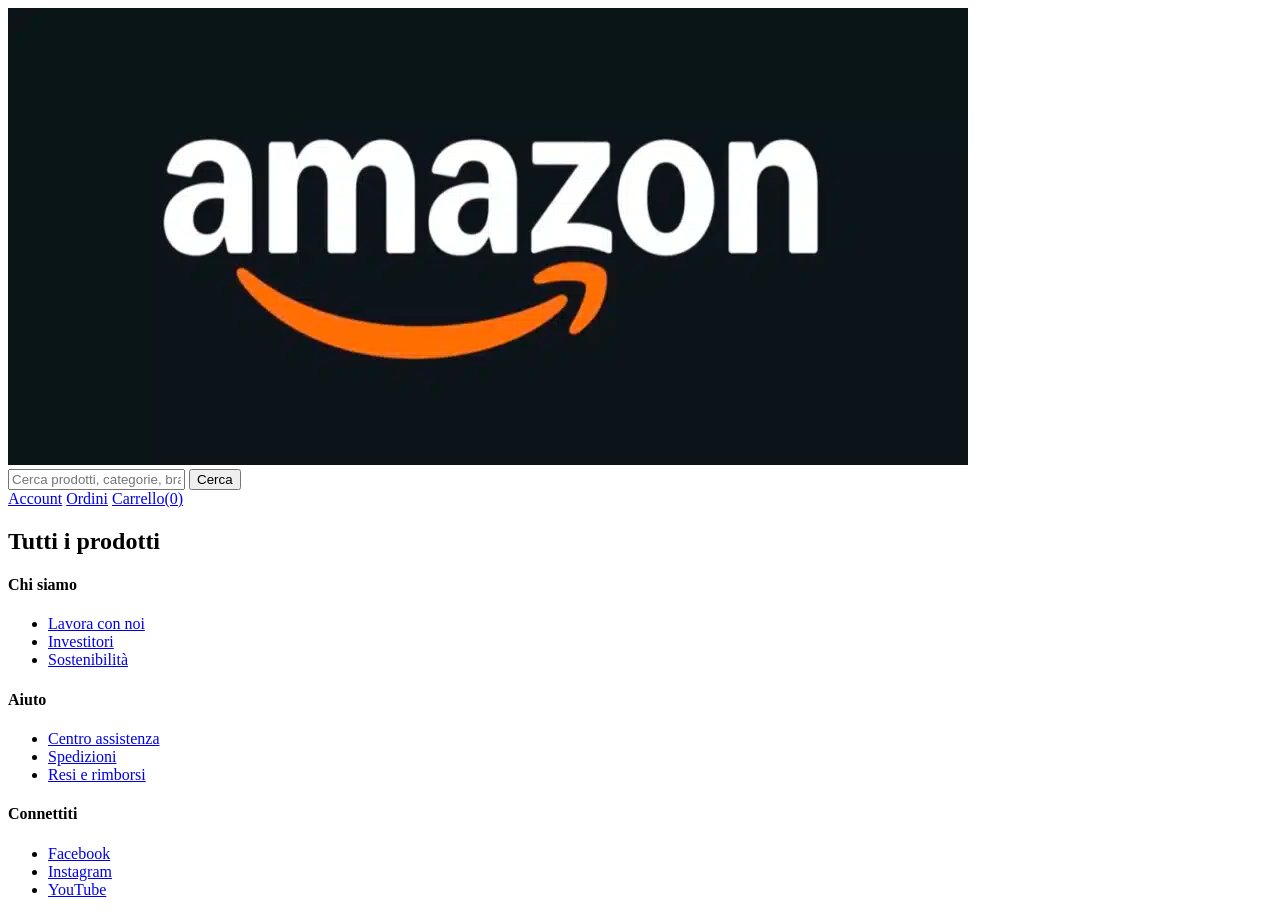
==== dom.html @ a7b324d8 "modifiche + esercizi js" ====
<!doctype html>
<html lang="it">
  <head>
    <meta charset="UTF-8" />
    <meta http-equiv="X-UA-Compatible" content="IE=edge" />
    <meta name="viewport" content="width=device-width, initial-scale=1.0" />
    <title>Progetto settimana 2</title>
    <link rel="stylesheet" type="text/css" href="assets/CSS/style.css" />
    <script type="module" src="assets/js/script.js"></script>
  </head>
  <body>
    <header id="site-header">
      <!-- Logo, barra di ricerca, link Account / Ordini / Carrello -->
      <img
        src="assets/img/amazon_logo-2025-960x457.jpeg.webp"
        alt="Amazon logo"
        id="logo"
      />
      <div id="nav-sinistra">
        <input type="text" placeholder="Cerca prodotti, categorie, brand..." />
        <button type="botton">Cerca</button>
      </div>
      <div id="nav-destra">
        <a href="#">Account</a>
        <a href="#">Ordini</a>
        <a href="#">Carrello(0)</a>
      </div>
    </header>

    <section class="hero">
      <h1>Tutti i prodotti</h1>
    </section>

    <main>
      
    </main>

    <footer>
      <!-- 3 colonne di link -->
      <div>
        <h4>Chi siamo</h4>
        <ul id="Chi-siamo">
          <li><a href="#lavora-con-noi">Lavora con noi</a></li>
          <li><a href="#investitori">Investitori</a></li>
          <li><a href="#sostenibilita">Sostenibilità</a></li>
        </ul>
      </div>

      <div>
        <h4>Aiuto</h4>
        <ul id="Assistenza">
          <li><a href="#assistenza">Centro assistenza</a></li>
          <li><a href="#spedizioni">Spedizioni</a></li>
          <li><a href="#resi">Resi e rimborsi</a></li>
        </ul>
      </div>

      <div>
        <h4>Connettiti</h4>
        <ul id="Contatti">
          <li><a href="#facebook">Facebook</a></li>
          <li><a href="#instagram">Instagram</a></li>
          <li><a href="#youtube">YouTube</a></li>
        </ul>
      </div>
    </footer>
  </body>
</html>
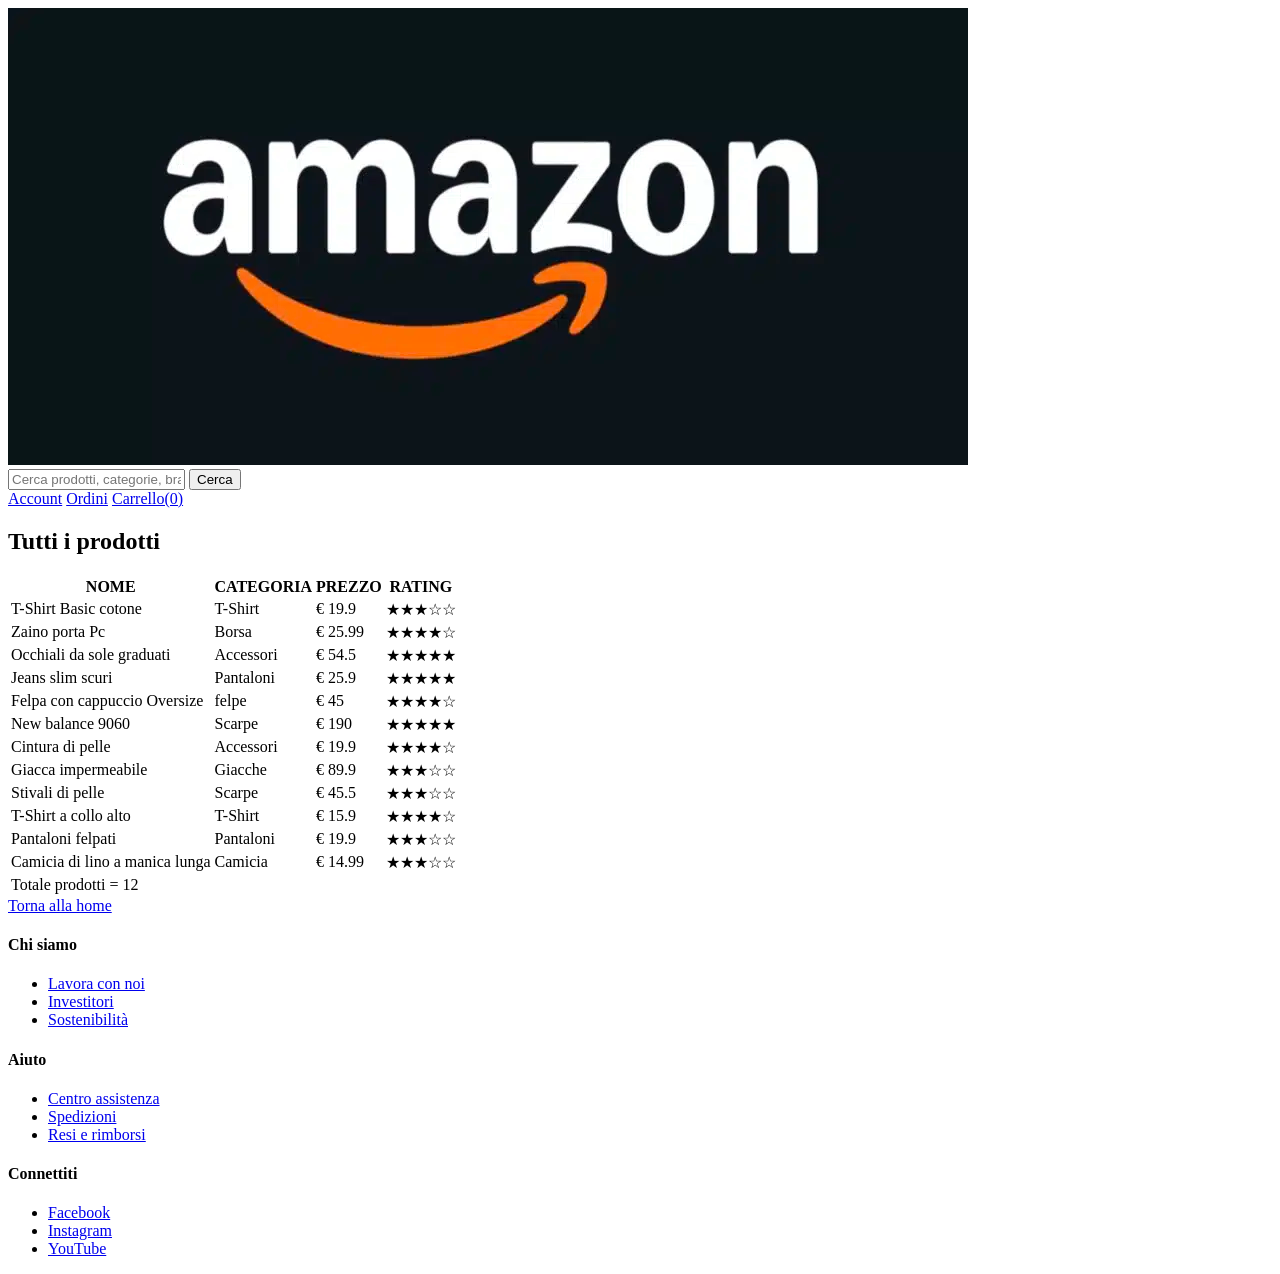
==== commit 5fe3291b: "creazione dom +  fine js" ====
--- a/dom.html
+++ b/dom.html
@@ -4,7 +4,7 @@
     <meta charset="UTF-8" />
     <meta http-equiv="X-UA-Compatible" content="IE=edge" />
     <meta name="viewport" content="width=device-width, initial-scale=1.0" />
-    <title>Progetto settimana 2</title>
+    <title>Progetto settimana 2 - Tutti i prodotti</title>
     <link rel="stylesheet" type="text/css" href="assets/CSS/style.css" />
     <script type="module" src="assets/js/script.js"></script>
   </head>
@@ -32,8 +32,14 @@
     </section>
 
     <main>
-      
+        <table id="tabella-prodotti">
+        <!-- Tutto generato dal JavaScript -->
+      </table>
     </main>
+
+    <div class="box-tutti">
+      <a href="index.html" id="tutti" target="_blank">Torna alla home</a>
+    </div>
 
     <footer>
       <!-- 3 colonne di link -->
